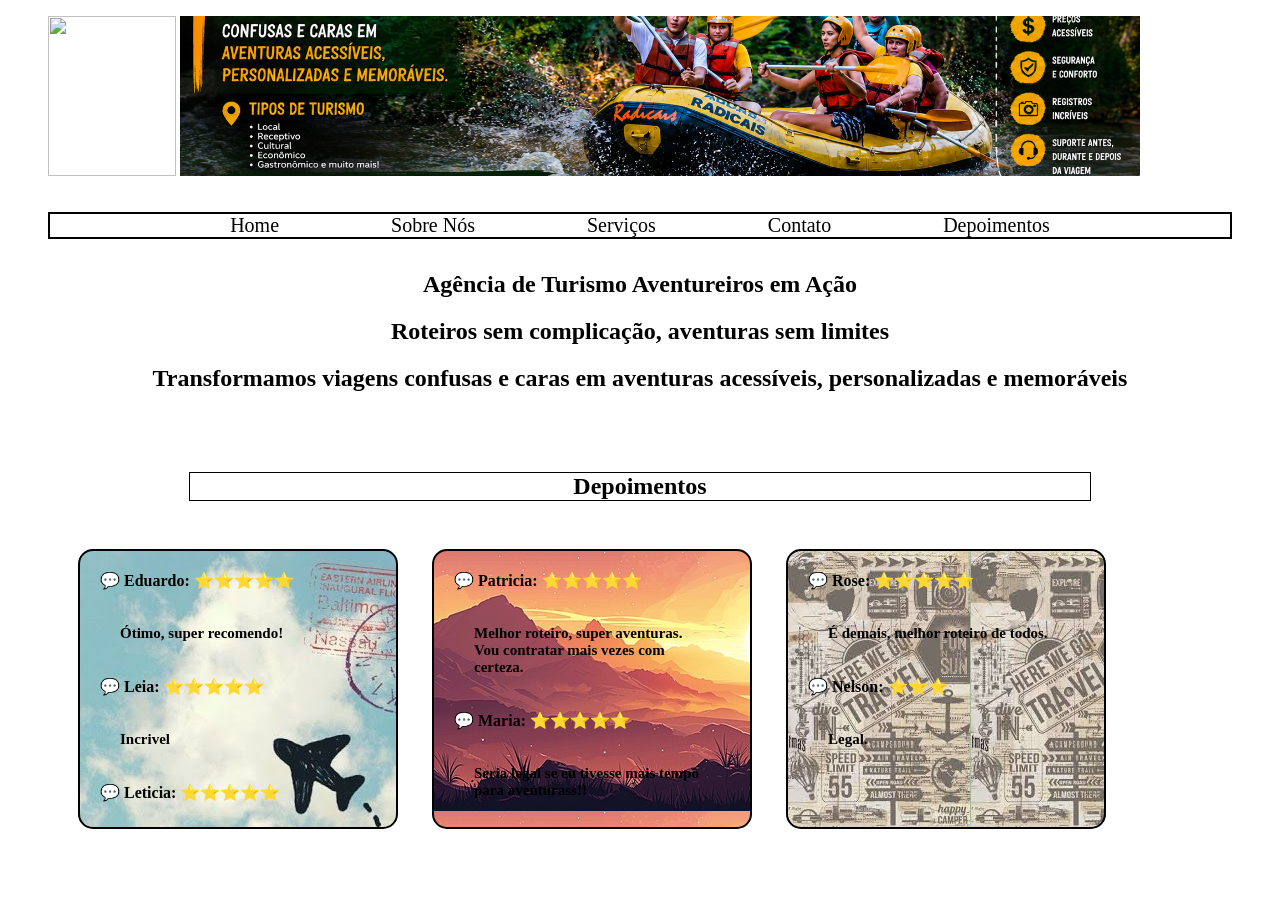
==== acesso/index.html @ 7d77b982 "dois" ====
<!DOCTYPE html>
<html lang="pt-br">

<head>
    <meta charset="UTF-8">
    <meta name="viewport" content="width=device-width, initial-scale=1.0">
    <title>Document</title>
    <link rel="stylesheet" href="estilo.css">
</head>

<body>
    <header>

        <img src="logo.png" srcset="logo.png 300w, logo.png 600w" class="logo">
        <img src="imagem.png" srcset="imagem.png 300w, imagem.png 600w" class="info">



        <nav class="menu">
            <a href="#Home">Home</a>
            <a href="sobre.html">Sobre Nós</a>
            <a href="servicos.html">Serviços</a>
            <a href="contato.html">Contato</a>
            <a href="#Depoimentos-container">Depoimentos</a> 
        </nav>
    </header>
    <section id="Home" class="Home">
        <h1> Agência de Turismo Aventureiros em Ação </h1>
        <h2> Roteiros sem complicação, aventuras sem limites</h2>
        <h2> Transformamos viagens confusas e caras em aventuras acessíveis, personalizadas e memoráveis</h2>
    </section>

    </div>



    <section id="Depoimentos-container" class="Depoimentos-container"></section>
    <h2 class ="frase" >Depoimentos </h2>
    <div class="caixa caixa1">
        💬
        <strong>Eduardo:</strong>
        ⭐⭐⭐⭐⭐
        <p>Ótimo, super recomendo!</p>
        💬
        <strong>Leia:</strong>
        ⭐⭐⭐⭐⭐
        <p>Incrivel</p>
        💬
        <strong>Leticia:</strong>
        ⭐⭐⭐⭐⭐
    </div>

    <div class="caixa caixa2">
        💬
        <strong>Patricia:</strong>
        ⭐⭐⭐⭐⭐
        <p>Melhor roteiro, super aventuras. Vou contratar mais vezes com certeza.</p>
        💬
        <strong>Maria:</strong>
        ⭐⭐⭐⭐⭐
        <p> Seria legal se eu tivesse mais tempo para aventurass!!</p>
    </div>

    <div class="caixa caixa3">
        💬
        <strong>Rose:</strong>
        ⭐⭐⭐⭐⭐
        <p>É demais, melhor roteiro de todos.</p>
        💬
         <strong>Nelson:</strong>
        ⭐⭐⭐
        <p>Legal.</p>
        
        

    </div>

    
    </main>
  

</body>

</html>
---- acesso/estilo.css ----
body {
    margin: 0;
    padding: 0 3rem;


}

img {
    max-width: 100%;
    height: auto;
}

main {
    display: flex;
    flex-direction: row;
    align-items: center;
    /* alinha verticalmente */
    gap: 1rem;
    /* espaço entre logo e banner */
  
}

.info {
    margin-top: 1rem;
    width: 60rem;
    height: 10rem;
    object-fit: cover;
    display:inline-block;
}


.logo {
    width: 8rem;
    height: 10rem;
    object-fit: contain;
}


.menu {
    display: flex;
    justify-content: center;
  
    gap: 7rem;
    align-items: center;
    margin: 2rem 0;
     border: 2px solid black;
}

.menu a {
    text-decoration: none;
    color: black;
    font-size: 20px;
    
}


.Home {
    text-align: center;
    margin-top: 25px;
}


.depoimentos-container {
    display: inline-flex;   /* coloca todas as caixas na mesma linha */
    flex-direction: row;    /* organiza em linha horizontal */
    flex-wrap: nowrap;      /* impede quebrar para baixo */
    gap: 3rem;              /* espaço entre as caixas */
    width: 200%;
    margin-top: 50rem;
}

.caixa {
    display: inline-block;  /* cada caixa vira bloco lado a lado */
    vertical-align: top;    /* alinha todas pelo topo */
    width: 250px;           /* largura da caixa */
    height: 280px;          /* altura da caixa */
    border: 2px solid black; /* borda */
    border-radius: 15px;    /* cantos arredondados */
    padding: 20px;          /* espaço interno */
    box-sizing: border-box; /* mantém tamanho correto */
    margin-left: 30px;
    margin-top: 3rem;
}



.caixa p {
    width: auto;          /* largura da caixa */
    height: auto;          /* altura da caixa */
    
    padding: 20px;  
    
    font-size: 15px;
    font-weight: bold;
    color: rgb(0, 0, 0);
    
    
    
    
}
.caixa1 {
    background-image: url("viagem.jpg");
    width: 320px;           /* largura da caixa */
    height: 280px;  
}

.caixa2 {
    background-image: url("praia.jpg");
    width: 320px;           /* largura da caixa */
    height: 280px;  
}

.caixa3 {
    background-image: url("trilha.jpg");
        width: 320px;           /* largura da caixa */
    height: 280px;  

    

    
}
@media (max-width: 768px) {        /*deixar a tela do tamanho da tela do dispositivo que iráestar acessando */

    header {
        flex-direction: column;
        text-align: center;
    }

    .menu {
        flex-direction: column;
        gap: 10px;
    }

    .caixa {
        width: 90%;
    }

    h1 {
        font-size: 1.8rem;
    }

    h2 {
        font-size: 1.2rem;
    }

    body {
        padding: 10px;
    }
}
.frase {
    text-align: center;
    max-width: 900px;
    margin: 0 auto;
    margin-top: 5rem;
    border: 1px solid black;

}
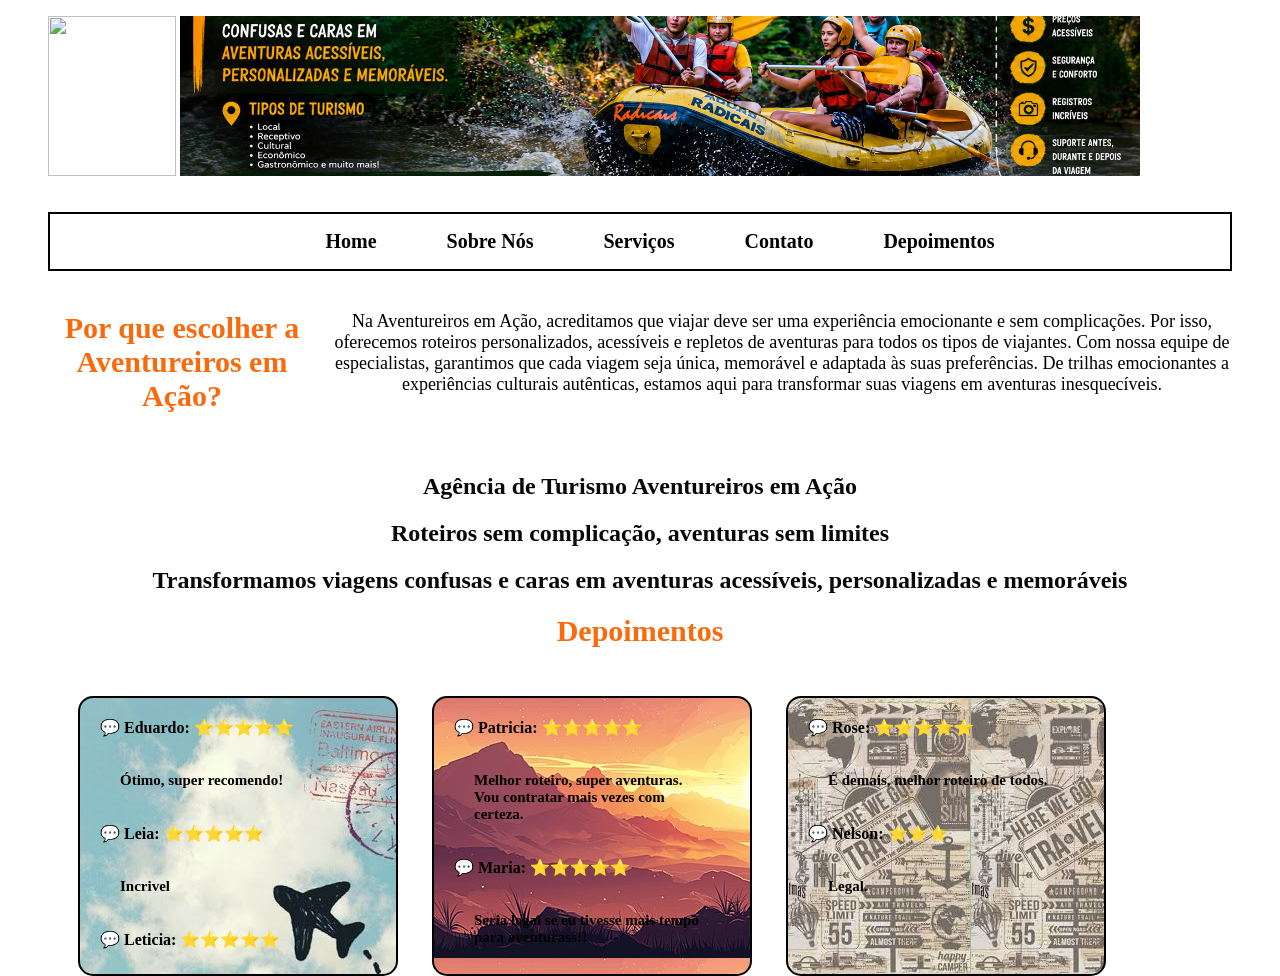
==== commit a0d4b6ac: "BEM" ====
--- a/acesso/index.html
+++ b/acesso/index.html
@@ -17,67 +17,80 @@
 
 
         <nav class="menu">
-            <a href="#Home">Home</a>
-            <a href="sobre.html">Sobre Nós</a>
-            <a href="servicos.html">Serviços</a>
-            <a href="contato.html">Contato</a>
-            <a href="#Depoimentos-container">Depoimentos</a> 
+            <ul class="menu__list ">
+                <li class="menu__item"><a class="menu__link" href="#Home">Home</a></li>
+                <li class="menu__item"><a class="menu__link" href="sobre.html">Sobre Nós</a></li>
+                <li class="menu__item"><a class="menu__link" href="servicos.html">Serviços</a></li>
+                <li class="menu__item"><a class="menu__link" href="contato.html">Contato</a></li>
+                <li class="menu__item"><a class="menu__link" href="#Depoimentos-container">Depoimentos</a></li>
+
+            </ul>
         </nav>
     </header>
-    <section id="Home" class="Home">
-        <h1> Agência de Turismo Aventureiros em Ação </h1>
-        <h2> Roteiros sem complicação, aventuras sem limites</h2>
-        <h2> Transformamos viagens confusas e caras em aventuras acessíveis, personalizadas e memoráveis</h2>
-    </section>
 
-    </div>
+
+      <main> 
+            <h2 class="frase__title">Por que escolher a Aventureiros em Ação?</h2>
+            <p class="frase__text">Na Aventureiros em Ação, acreditamos que viajar deve ser uma experiência emocionante e sem
+                complicações. Por isso, oferecemos roteiros personalizados, acessíveis e repletos de aventuras para
+                todos os tipos de viajantes. Com nossa equipe de especialistas, garantimos que cada viagem seja única,
+                memorável e adaptada às suas preferências. De trilhas emocionantes a experiências culturais autênticas,
+                estamos aqui para transformar suas viagens em aventuras inesquecíveis.</p>
+        </main>
+    
+        <section id="Home" class="Home">
+            <h1> Agência de Turismo Aventureiros em Ação </h1>
+            <h2> Roteiros sem complicação, aventuras sem limites</h2>
+            <h2> Transformamos viagens confusas e caras em aventuras acessíveis, personalizadas e memoráveis</h2>
+        </section>
 
 
 
-    <section id="Depoimentos-container" class="Depoimentos-container"></section>
-    <h2 class ="frase" >Depoimentos </h2>
-    <div class="caixa caixa1">
-        💬
-        <strong>Eduardo:</strong>
-        ⭐⭐⭐⭐⭐
-        <p>Ótimo, super recomendo!</p>
-        💬
-        <strong>Leia:</strong>
-        ⭐⭐⭐⭐⭐
-        <p>Incrivel</p>
-        💬
-        <strong>Leticia:</strong>
-        ⭐⭐⭐⭐⭐
-    </div>
+        <nav class="Depoimentos-container">
+            <h2 class="frase__title">Depoimentos </h2>
 
-    <div class="caixa caixa2">
-        💬
-        <strong>Patricia:</strong>
-        ⭐⭐⭐⭐⭐
-        <p>Melhor roteiro, super aventuras. Vou contratar mais vezes com certeza.</p>
-        💬
-        <strong>Maria:</strong>
-        ⭐⭐⭐⭐⭐
-        <p> Seria legal se eu tivesse mais tempo para aventurass!!</p>
-    </div>
+            <nav class="caixa caixa1">
+                💬
+                <strong>Eduardo:</strong>
+                ⭐⭐⭐⭐⭐
+                <p>Ótimo, super recomendo!</p>
+                💬
+                <strong>Leia:</strong>
+                ⭐⭐⭐⭐⭐
+                <p>Incrivel</p>
+                💬
+                <strong>Leticia:</strong>
+                ⭐⭐⭐⭐⭐
+            </nav>
 
-    <div class="caixa caixa3">
-        💬
-        <strong>Rose:</strong>
-        ⭐⭐⭐⭐⭐
-        <p>É demais, melhor roteiro de todos.</p>
-        💬
-         <strong>Nelson:</strong>
-        ⭐⭐⭐
-        <p>Legal.</p>
-        
-        
+                <nav class="caixa caixa2">
+                    💬
+                    <strong>Patricia:</strong>
+                    ⭐⭐⭐⭐⭐
+                    <p>Melhor roteiro, super aventuras. Vou contratar mais vezes com certeza.</p>
+                    💬
+                    <strong>Maria:</strong>
+                    ⭐⭐⭐⭐⭐
+                    <p> Seria legal se eu tivesse mais tempo para aventurass!!</p>
+                </nav>
 
-    </div>
+                <nav class="caixa caixa3">
+                    💬
+                    <strong>Rose:</strong>
+                    ⭐⭐⭐⭐⭐
+                    <p>É demais, melhor roteiro de todos.</p>
+                    💬
+                    <strong>Nelson:</strong>
+                    ⭐⭐⭐
+                    <p>Legal.</p>
+
+
+
+                </nav>
+
 
     
-    </main>
-  
+
 
 </body>
 
--- a/acesso/estilo.css
+++ b/acesso/estilo.css
@@ -1,5 +1,3 @@
-
-
 body {
     margin: 0;
     padding: 0 3rem;
@@ -19,7 +17,7 @@
     /* alinha verticalmente */
     gap: 1rem;
     /* espaço entre logo e banner */
-  
+
 }
 
 .info {
@@ -27,7 +25,7 @@
     width: 60rem;
     height: 10rem;
     object-fit: cover;
-    display:inline-block;
+    display: inline-block;
 }
 
 
@@ -41,45 +39,58 @@
 .menu {
     display: flex;
     justify-content: center;
-  
+
     gap: 7rem;
     align-items: center;
     margin: 2rem 0;
-     border: 2px solid black;
+    border: 2px solid black;
 }
 
 .menu a {
     text-decoration: none;
     color: black;
     font-size: 20px;
-    
+
 }
 
 
 .Home {
     text-align: center;
-    margin-top: 25px;
+    margin-top: 60px;
+    color: rgb(8, 8, 8);
 }
 
 
 .depoimentos-container {
-    display: inline-flex;   /* coloca todas as caixas na mesma linha */
-    flex-direction: row;    /* organiza em linha horizontal */
-    flex-wrap: nowrap;      /* impede quebrar para baixo */
-    gap: 3rem;              /* espaço entre as caixas */
+    display: inline-flex;
+    /* coloca todas as caixas na mesma linha */
+    flex-direction: row;
+    /* organiza em linha horizontal */
+    flex-wrap: nowrap;
+    /* impede quebrar para baixo */
+    gap: 3rem;
+    /* espaço entre as caixas */
     width: 200%;
     margin-top: 50rem;
 }
 
 .caixa {
-    display: inline-block;  /* cada caixa vira bloco lado a lado */
-    vertical-align: top;    /* alinha todas pelo topo */
-    width: 250px;           /* largura da caixa */
-    height: 280px;          /* altura da caixa */
-    border: 2px solid black; /* borda */
-    border-radius: 15px;    /* cantos arredondados */
-    padding: 20px;          /* espaço interno */
-    box-sizing: border-box; /* mantém tamanho correto */
+    display: inline-block;
+    /* cada caixa vira bloco lado a lado */
+    vertical-align: top;
+    /* alinha todas pelo topo */
+    width: 250px;
+    /* largura da caixa */
+    height: 280px;
+    /* altura da caixa */
+    border: 2px solid black;
+    /* borda */
+    border-radius: 15px;
+    /* cantos arredondados */
+    padding: 20px;
+    /* espaço interno */
+    box-sizing: border-box;
+    /* mantém tamanho correto */
     margin-left: 30px;
     margin-top: 3rem;
 }
@@ -87,41 +98,49 @@
 
 
 .caixa p {
-    width: auto;          /* largura da caixa */
-    height: auto;          /* altura da caixa */
-    
-    padding: 20px;  
-    
+    width: auto;
+    /* largura da caixa */
+    height: auto;
+    /* altura da caixa */
+
+    padding: 20px;
+
     font-size: 15px;
     font-weight: bold;
     color: rgb(0, 0, 0);
-    
-    
-    
-    
-}
+
+
+
+
+}
+
 .caixa1 {
     background-image: url("viagem.jpg");
-    width: 320px;           /* largura da caixa */
-    height: 280px;  
+    width: 320px;
+    /* largura da caixa */
+    height: 280px;
 }
 
 .caixa2 {
     background-image: url("praia.jpg");
-    width: 320px;           /* largura da caixa */
-    height: 280px;  
+    width: 320px;
+    /* largura da caixa */
+    height: 280px;
 }
 
 .caixa3 {
     background-image: url("trilha.jpg");
-        width: 320px;           /* largura da caixa */
-    height: 280px;  
-
-    
-
-    
-}
-@media (max-width: 768px) {        /*deixar a tela do tamanho da tela do dispositivo que iráestar acessando */
+    width: 320px;
+    /* largura da caixa */
+    height: 280px;
+
+
+
+
+}
+
+@media (max-width: 768px) {
+    /*deixar a tela do tamanho da tela do dispositivo que iráestar acessando */
 
     header {
         flex-direction: column;
@@ -149,11 +168,56 @@
         padding: 10px;
     }
 }
-.frase {
+
+/* Modificações  */
+.frase__title {
     text-align: center;
     max-width: 900px;
     margin: 0 auto;
-    margin-top: 5rem;
-    border: 1px solid black;
-
+    margin-top: 0.5rem;
+    font-size: 30px;
+    font-weight: bold;
+    color: rgb(247, 106, 13);
+
+}
+
+.frase__text {
+    text-align: center;
+    max-width: 900px;
+
+    margin-top: 0.5rem;
+    font-size: 18px;
+    color: black;
+
+}
+
+.menu__list {
+    display: flex;
+    justify-content: center;
+    gap: 70px;
+    list-style: none;
+}
+
+
+
+.menu__item {
+    font-size: 20px;
+    font-weight: bold;
+    color: black;
+    text-decoration: none;
+
+
+}
+
+.menu__link {
+    padding: 1.5rem 1.5rem 1rem 1 rem;
+    text-decoration: none;
+    font-weight: bold;
+}
+
+
+
+.menu__link:hover {
+    color: rgb(247, 106, 13);
+    transition: color 0.3s ease;
 }
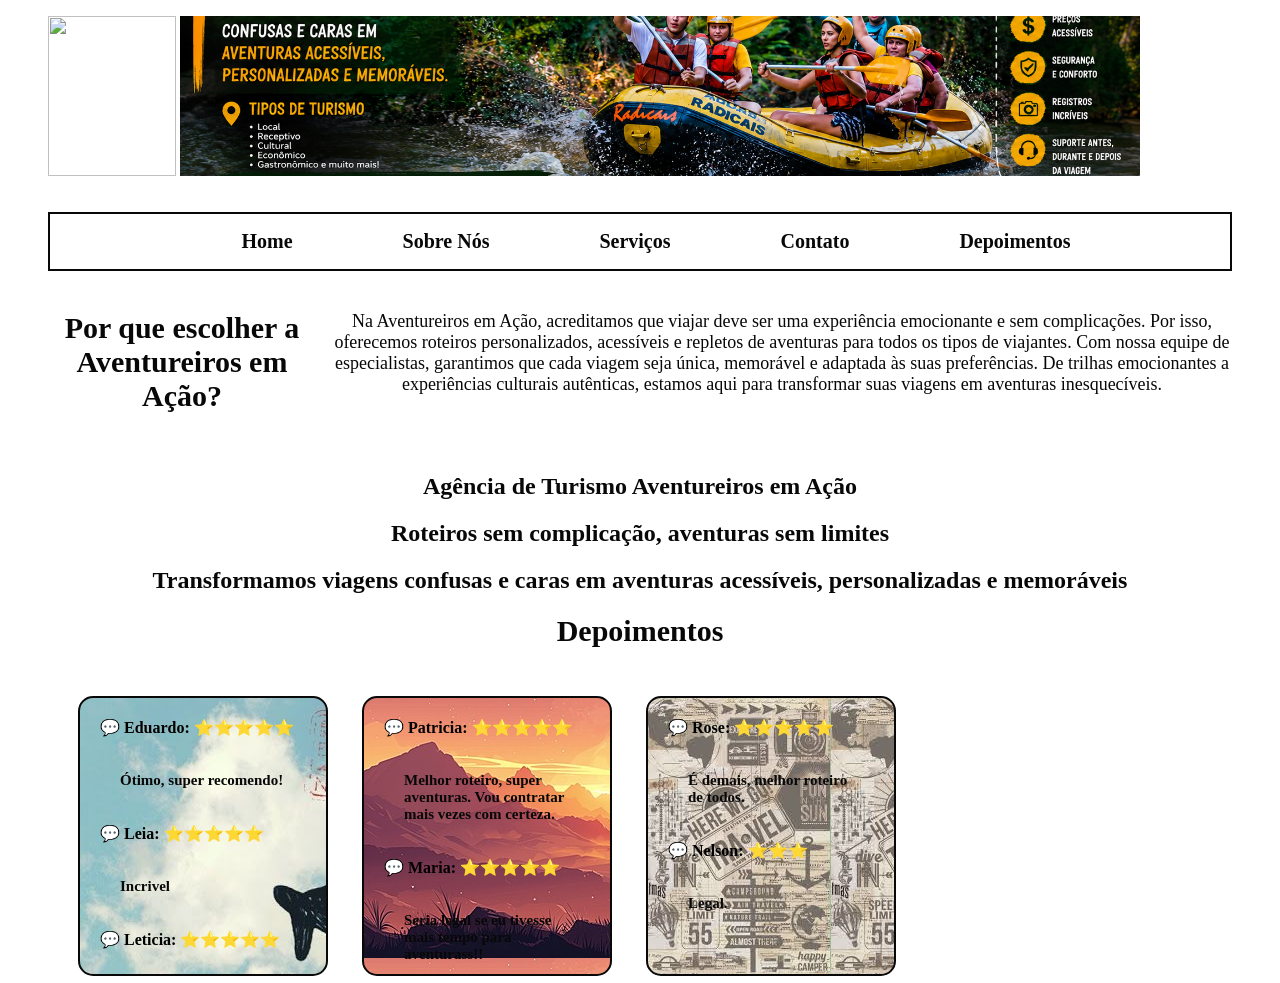
==== commit ab30bde0: "sass" ====
--- a/acesso/index.html
+++ b/acesso/index.html
@@ -5,7 +5,7 @@
     <meta charset="UTF-8">
     <meta name="viewport" content="width=device-width, initial-scale=1.0">
     <title>Document</title>
-    <link rel="stylesheet" href="estilo.css">
+    <link rel="stylesheet" href="css/estilos.css">
 </head>
 
 <body>
--- a/acesso/css/estilos.css
+++ b/acesso/css/estilos.css
@@ -0,0 +1,207 @@
+@charset "UTF-8";
+body {
+  margin: 0;
+  padding: 0 3rem;
+}
+
+@media (max-width: 768px) {
+  /*deixar a tela do tamanho da tela do dispositivo que iráestar acessando */
+  header {
+    flex-direction: column;
+    text-align: center;
+  }
+  .menu {
+    flex-direction: column;
+    gap: 10px;
+  }
+  .caixa {
+    width: 90%;
+  }
+  h1 {
+    font-size: 1.8rem;
+  }
+  h2 {
+    font-size: 1.2rem;
+  }
+  body {
+    padding: 10px;
+  }
+}
+.info {
+  margin-top: 1rem;
+  width: 60rem;
+  height: 10rem;
+  object-fit: cover;
+  display: inline-block;
+}
+
+.logo {
+  width: 8rem;
+  height: 10rem;
+  object-fit: contain;
+}
+
+img {
+  max-width: 100%;
+  height: auto;
+}
+
+main {
+  display: flex;
+  flex-direction: row;
+  align-items: center;
+  /* alinha verticalmente */
+  gap: 1rem;
+  /* espaço entre logo e banner */
+}
+
+.caixa1 {
+  background-image: url("../viagem.jpg");
+  width: 320px;
+  /* largura da caixa */
+  height: 280px;
+}
+
+.caixa2 {
+  background-image: url("../praia.jpg");
+  width: 320px;
+  /* largura da caixa */
+  height: 280px;
+}
+
+.caixa3 {
+  background-image: url("../trilha.jpg");
+  width: 320px;
+  /* largura da caixa */
+  height: 280px;
+}
+
+.Home {
+  text-align: center;
+  margin-top: 60px;
+  color: rgb(8, 8, 8);
+}
+
+.caixa p {
+  width: auto;
+  /* largura da caixa */
+  height: auto;
+  /* altura da caixa */
+  padding: 20px;
+  font-size: 15px;
+  font-weight: bold;
+  color: rgb(8, 8, 8);
+}
+
+/* Modificações utilizando o BEM */
+.frase__title {
+  text-align: center;
+  max-width: 900px;
+  margin: 0 auto;
+  margin-top: 0.5rem;
+  font-size: 30px;
+  font-weight: bold;
+  color: rgb(247, 106, 13);
+}
+
+.frase__text {
+  text-align: center;
+  max-width: 900px;
+  margin-top: 0.5rem;
+  font-size: 18px;
+  color: rgb(8, 8, 8);
+}
+
+.menu {
+  display: flex;
+  justify-content: center;
+  gap: 7rem;
+  align-items: center;
+  margin: 2rem 0;
+  border: 2px solid rgb(8, 8, 8);
+}
+
+.menu a {
+  text-decoration: none;
+  color: rgb(8, 8, 8);
+  font-size: 20px;
+}
+
+.frase__title {
+  text-align: center;
+  max-width: 900px;
+  margin: 0 auto;
+  margin-top: 0.5rem;
+  font-size: 30px;
+  font-weight: bold;
+  color: rgb(8, 8, 8);
+}
+
+.frase__text {
+  text-align: center;
+  max-width: 900px;
+  margin-top: 0.5rem;
+  font-size: 18px;
+  color: rgb(8, 8, 8);
+}
+
+.menu__list {
+  display: flex;
+  justify-content: center;
+  gap: 70px;
+  list-style: none;
+}
+
+.menu__item {
+  font-size: 20px;
+  font-weight: bold;
+  color: rgb(8, 8, 8);
+  text-decoration: none;
+}
+
+.menu__link {
+  padding: 1.5rem 1.5rem 1rem 1rem;
+  text-decoration: none;
+  font-weight: bold;
+}
+
+.menu__link:hover {
+  color: rgb(247, 106, 13);
+  transition: color 0.3s ease;
+}
+
+.caixa {
+  display: inline-block;
+  /* cada caixa vira bloco lado a lado */
+  vertical-align: top;
+  /* alinha todas pelo topo */
+  width: 250px;
+  /* largura da caixa */
+  height: 280px;
+  /* altura da caixa */
+  border: 2px solid rgb(8, 8, 8);
+  /* borda */
+  border-radius: 15px;
+  /* cantos arredondados */
+  padding: 20px;
+  /* espaço interno */
+  box-sizing: border-box;
+  /* mantém tamanho correto */
+  margin-left: 30px;
+  margin-top: 3rem;
+}
+
+.depoimentos-container {
+  display: inline-flex;
+  /* coloca todas as caixas na mesma linha */
+  flex-direction: row;
+  /* organiza em linha horizontal */
+  flex-wrap: nowrap;
+  /* impede quebrar para baixo */
+  gap: 3rem;
+  /* espaço entre as caixas */
+  width: 100%;
+  margin-top: 3rem;
+}
+
+/*# sourceMappingURL=estilos.css.map */
